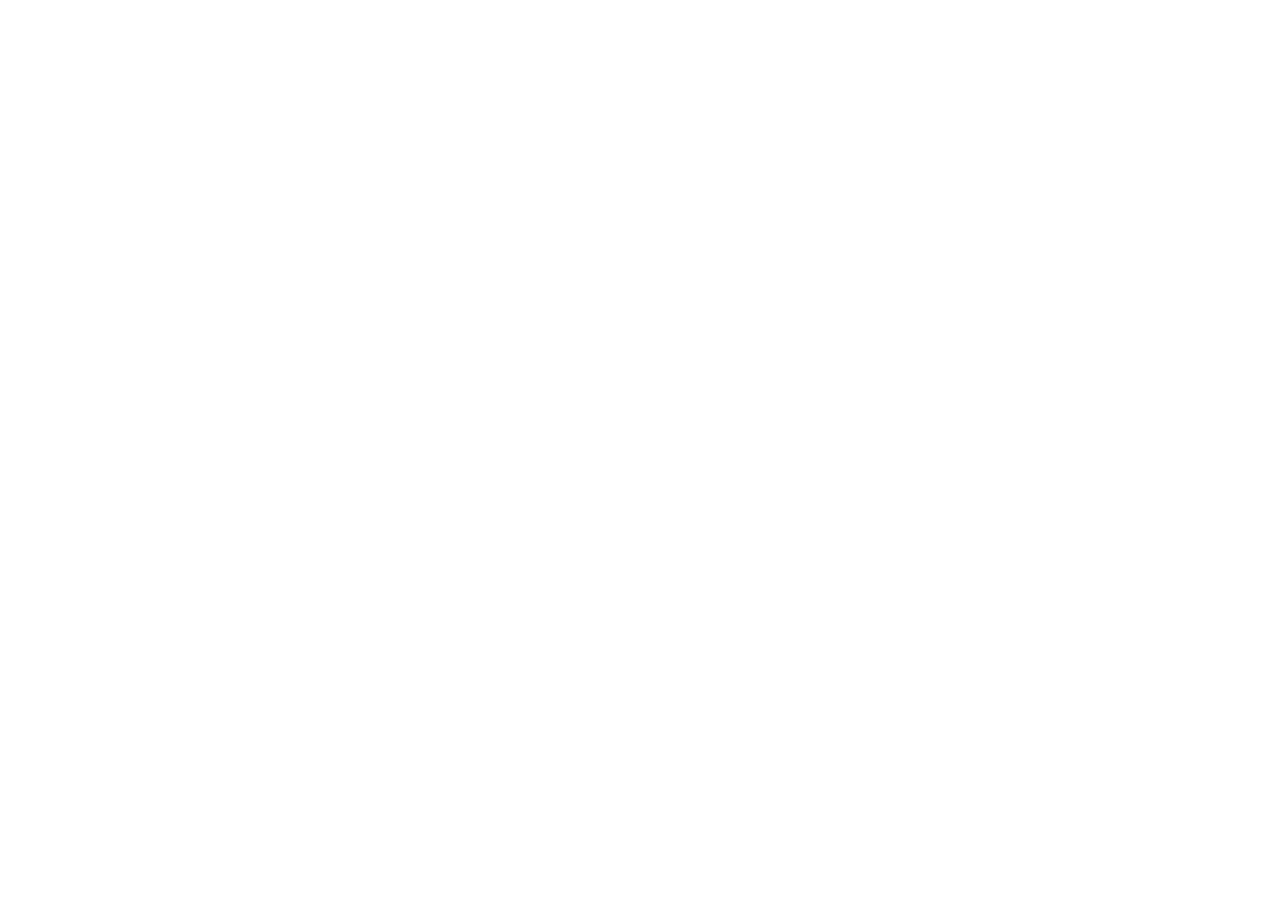
==== admin/index.html @ 3b7399e3 "Criando a estrutura do painel de controle" ====
<!DOCTYPE html>
<html>
  <head>
    <meta charset="utf-8" />
    <meta name="viewport" content="width=device-width, initial-scale=1.0" />
    <title>Painel do Baile do Ted</title>
    <script src="https://identity.netlify.com/v1/netlify-identity-widget.js"></script>
  </head>
  <body>
    <script src="https://unpkg.com/decap-cms@^3.0.0/dist/decap-cms.js"></script>
  </body>
</html>
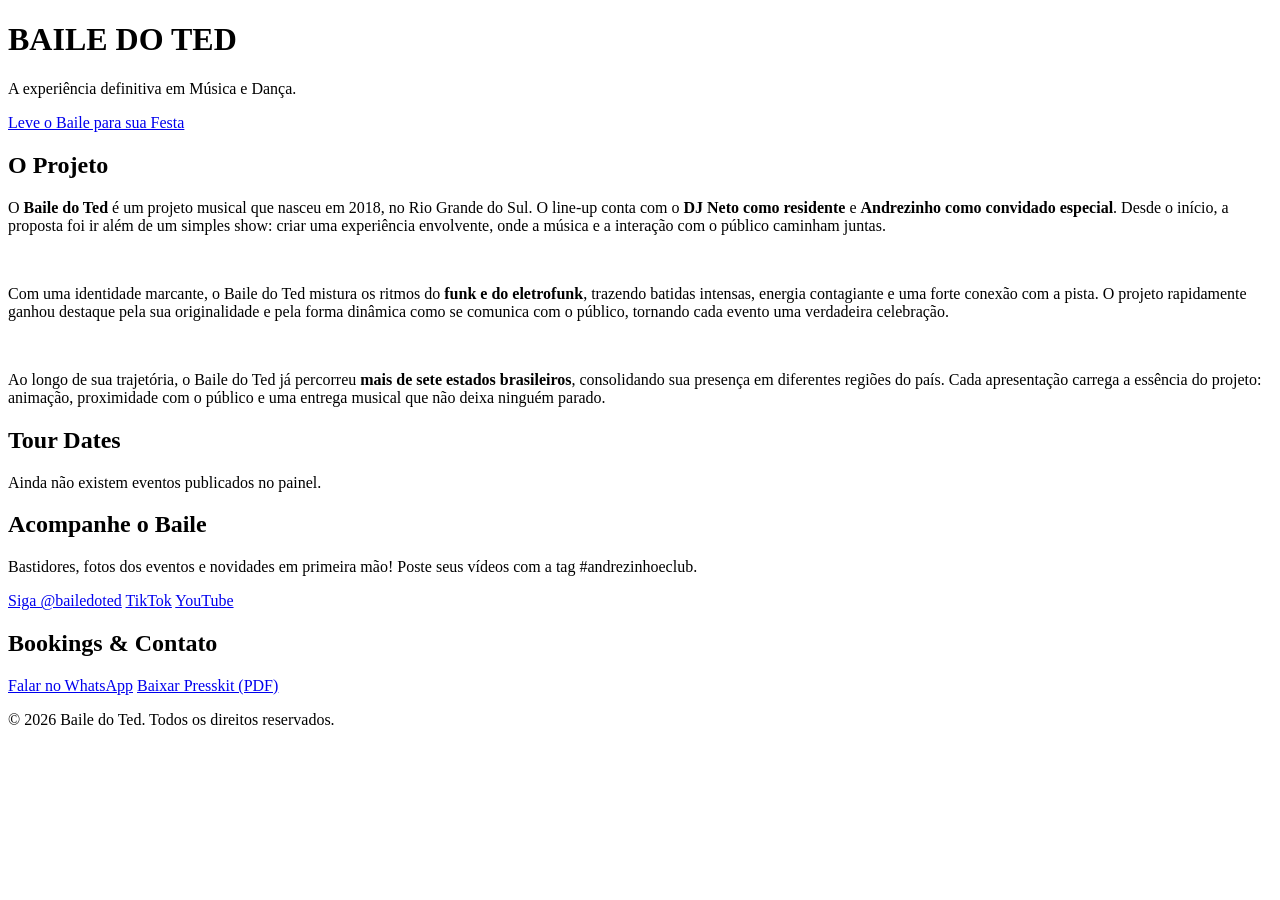
==== commit e3a5578a: "new" ====
--- a/admin/index.html
+++ b/admin/index.html
@@ -1,12 +1,113 @@
 <!DOCTYPE html>
-<html>
-  <head>
-    <meta charset="utf-8" />
-    <meta name="viewport" content="width=device-width, initial-scale=1.0" />
-    <title>Painel do Baile do Ted</title>
+<html lang="pt-BR">
+<head>
+    <meta charset="UTF-8">
+    <meta name="viewport" content="width=device-width, initial-scale=1.0">
+    <title>Baile do Ted | Official Booking</title>
+    <link rel="stylesheet" href="style.css">
     <script src="https://identity.netlify.com/v1/netlify-identity-widget.js"></script>
-  </head>
-  <body>
-    <script src="https://unpkg.com/decap-cms@^3.0.0/dist/decap-cms.js"></script>
-  </body>
+</head>
+<body>
+
+    <header class="hero">
+        <div class="hero-content">
+            <h1>BAILE DO TED</h1>
+            <p class="tagline">A experiência definitiva em Música e Dança.</p>
+            <a href="#contato" class="btn-booking">Leve o Baile para sua Festa</a>
+        </div>
+    </header>
+
+    <section id="release" class="section dark-bg">
+        <div class="container">
+            <h2>O Projeto</h2>
+            <div class="release-text">
+                <p>O <strong>Baile do Ted</strong> é um projeto musical que nasceu em 2018, no Rio Grande do Sul. O line-up conta com o <strong>DJ Neto como residente</strong> e <strong>Andrezinho como convidado especial</strong>. Desde o início, a proposta foi ir além de um simples show: criar uma experiência envolvente, onde a música e a interação com o público caminham juntas.</p>
+                <br>
+                <p>Com uma identidade marcante, o Baile do Ted mistura os ritmos do <strong>funk e do eletrofunk</strong>, trazendo batidas intensas, energia contagiante e uma forte conexão com a pista. O projeto rapidamente ganhou destaque pela sua originalidade e pela forma dinâmica como se comunica com o público, tornando cada evento uma verdadeira celebração.</p>
+                <br>
+                <p>Ao longo de sua trajetória, o Baile do Ted já percorreu <strong>mais de sete estados brasileiros</strong>, consolidando sua presença em diferentes regiões do país. Cada apresentação carrega a essência do projeto: animação, proximidade com o público e uma entrega musical que não deixa ninguém parado.</p>
+            </div>
+        </div>
+    </section>
+
+    <section id="agenda" class="section">
+        <div class="container">
+            <h2>Tour Dates</h2>
+            <div class="agenda-lista" id="agenda-dinamica">
+                <p>Carregando agenda atualizada...</p>
+            </div>
+        </div>
+    </section>
+
+    <section id="social" class="section dark-bg">
+        <div class="container">
+            <h2>Acompanhe o Baile</h2>
+            <p>Bastidores, fotos dos eventos e novidades em primeira mão! Poste seus vídeos com a tag #andrezinhoeclub.</p>
+            <div class="social-links">
+                <a href="https://www.instagram.com/bailedoted/" class="btn-instagram" target="_blank">Siga @bailedoted</a>
+                <a href="#" class="btn-secundario">TikTok</a>
+                <a href="#" class="btn-secundario">YouTube</a>
+            </div>
+        </div>
+    </section>
+
+    <section id="contato" class="section">
+        <div class="container">
+            <h2>Bookings & Contato</h2>
+            <div class="contato-links">
+                <a href="https://wa.me/5541985051986" class="btn-whatsapp" target="_blank">Falar no WhatsApp</a>
+                <a href="#" class="btn-presskit">Baixar Presskit (PDF)</a>
+            </div>
+        </div>
+    </section>
+
+    <footer>
+        <p>&copy; 2026 Baile do Ted. Todos os direitos reservados.</p>
+    </footer>
+
+    <script>
+        fetch('agenda.json?v=' + new Date().getTime())
+            .then(response => {
+                if (!response.ok) throw new Error('Ficheiro agenda.json não encontrado');
+                return response.json();
+            })
+            .then(data => {
+                const container = document.getElementById('agenda-dinamica');
+                container.innerHTML = ''; 
+
+                if (data && data.shows && data.shows.length > 0) {
+                    data.shows.forEach(show => {
+                        const card = `
+                            <div class="show-item">
+                                <img src="${show.arte}" alt="Arte do Evento" class="show-arte">
+                                <div class="show-info">
+                                    <div class="show-data">${show.data}</div>
+                                    <div class="show-local">${show.local}</div>
+                                </div>
+                                <a href="#contato" class="btn-lista">${show.botao_texto || 'Mais Info'}</a>
+                            </div>
+                        `;
+                        container.innerHTML += card;
+                    });
+                } else {
+                    container.innerHTML = '<p>Nenhum evento agendado no momento.</p>';
+                }
+            })
+            .catch(err => {
+                console.error('Erro:', err);
+                document.getElementById('agenda-dinamica').innerHTML = '<p>Ainda não existem eventos publicados no painel.</p>';
+            });
+
+        // Controle do Login do Admin
+        if (window.netlifyIdentity) {
+            window.netlifyIdentity.on("init", user => {
+                if (!user) {
+                    window.netlifyIdentity.on("login", () => {
+                        document.location.href = "/admin/";
+                    });
+                }
+            });
+        }
+    </script>
+</body>
 </html>
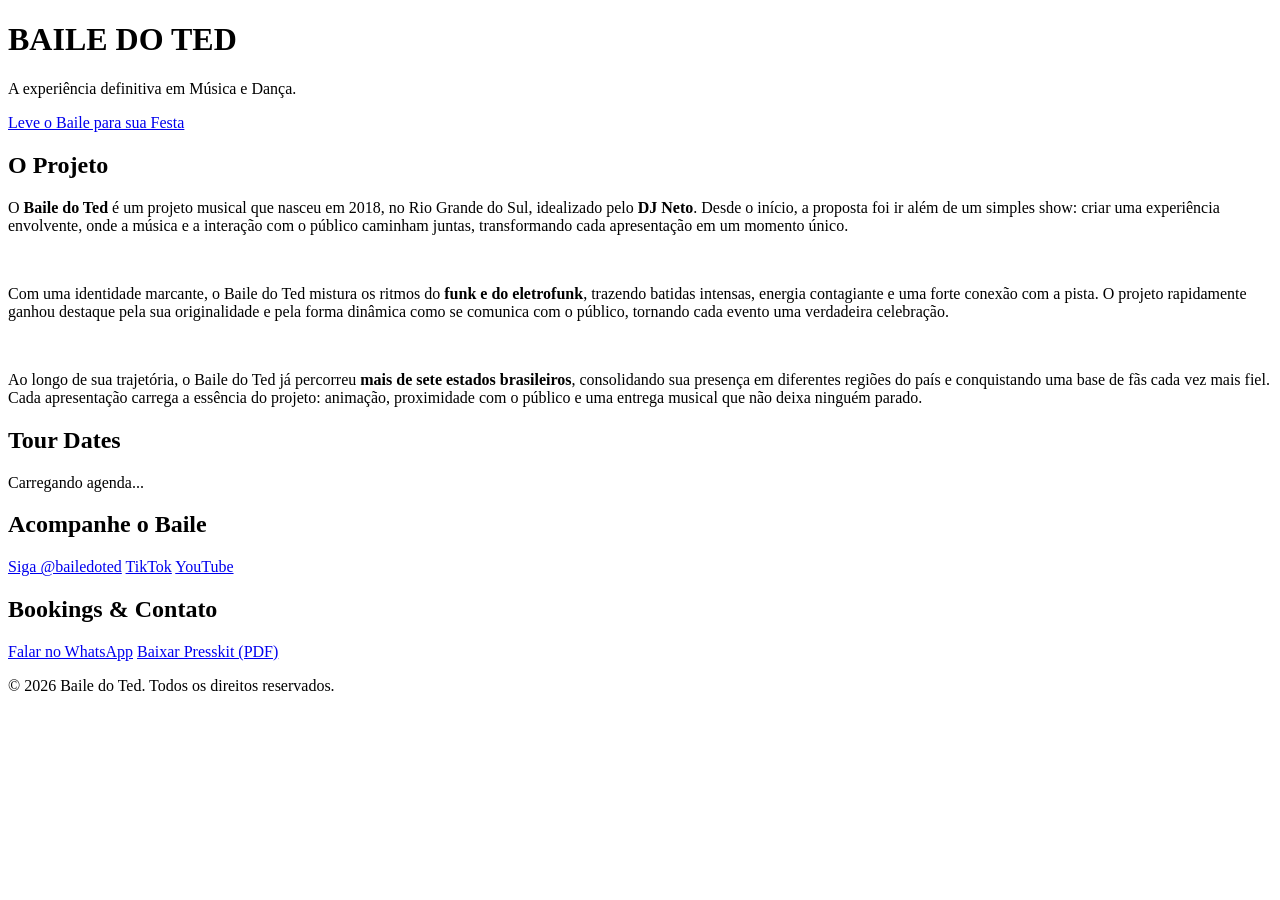
==== commit 6549a225: "new agenda" ====
--- a/admin/index.html
+++ b/admin/index.html
@@ -21,11 +21,11 @@
         <div class="container">
             <h2>O Projeto</h2>
             <div class="release-text">
-                <p>O <strong>Baile do Ted</strong> é um projeto musical que nasceu em 2018, no Rio Grande do Sul. O line-up conta com o <strong>DJ Neto como residente</strong> e <strong>Andrezinho como convidado especial</strong>. Desde o início, a proposta foi ir além de um simples show: criar uma experiência envolvente, onde a música e a interação com o público caminham juntas.</p>
+                <p>O <strong>Baile do Ted</strong> é um projeto musical que nasceu em 2018, no Rio Grande do Sul, idealizado pelo <strong>DJ Neto</strong>. Desde o início, a proposta foi ir além de um simples show: criar uma experiência envolvente, onde a música e a interação com o público caminham juntas, transformando cada apresentação em um momento único.</p>
                 <br>
                 <p>Com uma identidade marcante, o Baile do Ted mistura os ritmos do <strong>funk e do eletrofunk</strong>, trazendo batidas intensas, energia contagiante e uma forte conexão com a pista. O projeto rapidamente ganhou destaque pela sua originalidade e pela forma dinâmica como se comunica com o público, tornando cada evento uma verdadeira celebração.</p>
                 <br>
-                <p>Ao longo de sua trajetória, o Baile do Ted já percorreu <strong>mais de sete estados brasileiros</strong>, consolidando sua presença em diferentes regiões do país. Cada apresentação carrega a essência do projeto: animação, proximidade com o público e uma entrega musical que não deixa ninguém parado.</p>
+                <p>Ao longo de sua trajetória, o Baile do Ted já percorreu <strong>mais de sete estados brasileiros</strong>, consolidando sua presença em diferentes regiões do país e conquistando uma base de fãs cada vez mais fiel. Cada apresentação carrega a essência do projeto: animação, proximidade com o público e uma entrega musical que não deixa ninguém parado.</p>
             </div>
         </div>
     </section>
@@ -34,7 +34,7 @@
         <div class="container">
             <h2>Tour Dates</h2>
             <div class="agenda-lista" id="agenda-dinamica">
-                <p>Carregando agenda atualizada...</p>
+                <p>Carregando agenda...</p>
             </div>
         </div>
     </section>
@@ -42,7 +42,6 @@
     <section id="social" class="section dark-bg">
         <div class="container">
             <h2>Acompanhe o Baile</h2>
-            <p>Bastidores, fotos dos eventos e novidades em primeira mão! Poste seus vídeos com a tag #andrezinhoeclub.</p>
             <div class="social-links">
                 <a href="https://www.instagram.com/bailedoted/" class="btn-instagram" target="_blank">Siga @bailedoted</a>
                 <a href="#" class="btn-secundario">TikTok</a>
@@ -66,16 +65,13 @@
     </footer>
 
     <script>
-        fetch('agenda.json?v=' + new Date().getTime())
-            .then(response => {
-                if (!response.ok) throw new Error('Ficheiro agenda.json não encontrado');
-                return response.json();
-            })
+        fetch('agenda.json')
+            .then(response => response.json())
             .then(data => {
                 const container = document.getElementById('agenda-dinamica');
-                container.innerHTML = ''; 
+                container.innerHTML = ''; // Limpa o "Carregando..."
 
-                if (data && data.shows && data.shows.length > 0) {
+                if (data.shows && data.shows.length > 0) {
                     data.shows.forEach(show => {
                         const card = `
                             <div class="show-item">
@@ -94,11 +90,11 @@
                 }
             })
             .catch(err => {
-                console.error('Erro:', err);
-                document.getElementById('agenda-dinamica').innerHTML = '<p>Ainda não existem eventos publicados no painel.</p>';
+                console.error('Erro ao carregar agenda:', err);
+                container.innerHTML = '<p>Erro ao carregar a agenda. Tente atualizar a página.</p>';
             });
 
-        // Controle do Login do Admin
+        // Script para redirecionar após o login no admin
         if (window.netlifyIdentity) {
             window.netlifyIdentity.on("init", user => {
                 if (!user) {
